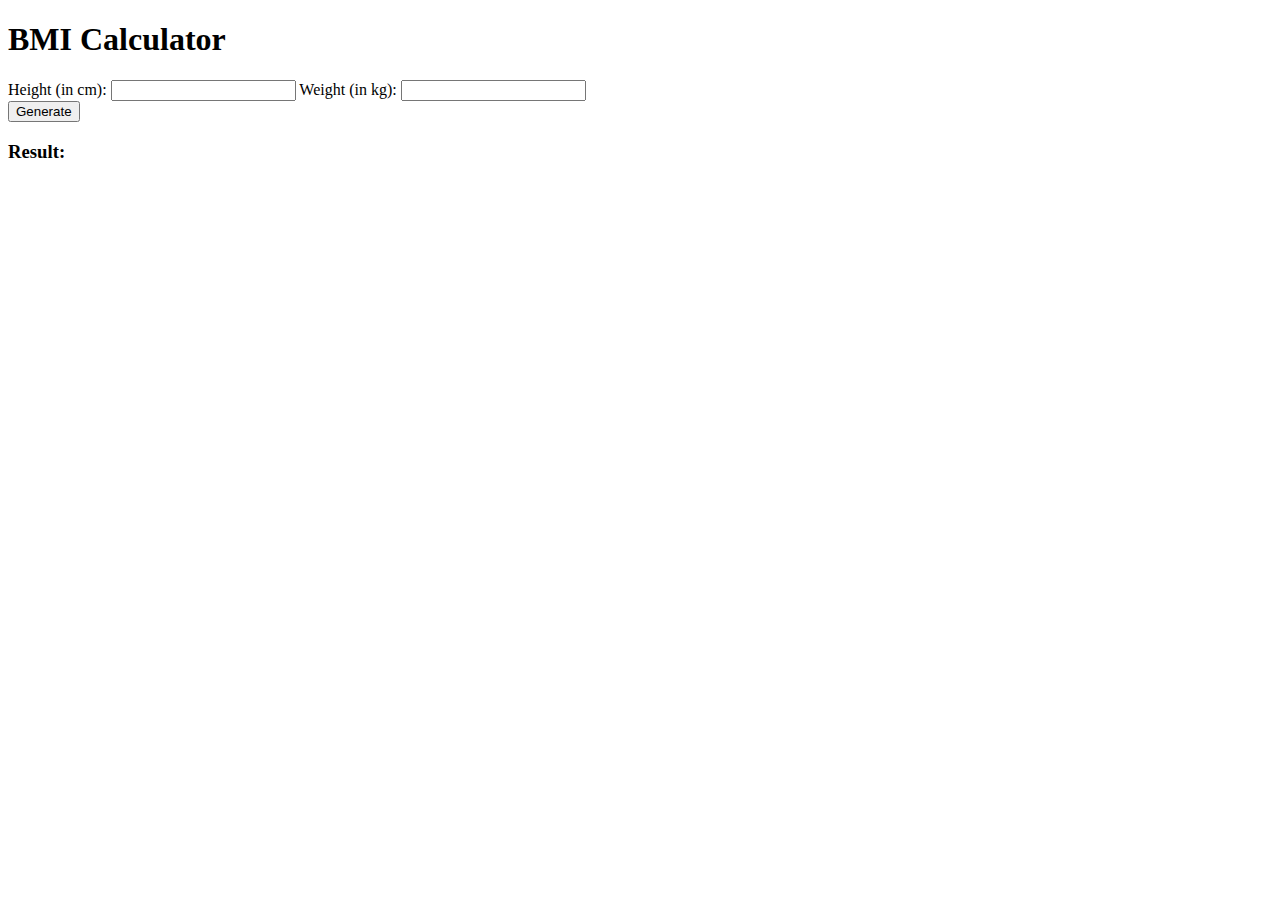
==== P04_BMICalculator/index.html @ dc218b83 "encountering problem" ====
<!DOCTYPE html>
<html lang="en">
  <head>
    <link rel="stylesheet" href="styles.css" />

    <meta charset="UTF-8" />
    <meta http-equiv="X-UA-Compatible" content="IE=edge" />
    <meta name="viewport" content="width=device-width, initial-scale=1.0" />
    <title>BMI calculate kar lawde</title>
  </head>
  <body>
    <div class="container">
      <h1>BMI Calculator</h1>
      <div class="inputs">
        <label for="height">Height (in cm):</label>
        <input type="text" id="height" />

        <label for="weight">Weight (in kg):</label>
        <input type="text" id="weight" />
      </div>

      <button>Generate</button>

      <h3>Result:</h3>
    </div>
    <script src="script.js"></script>
  </body>
</html>
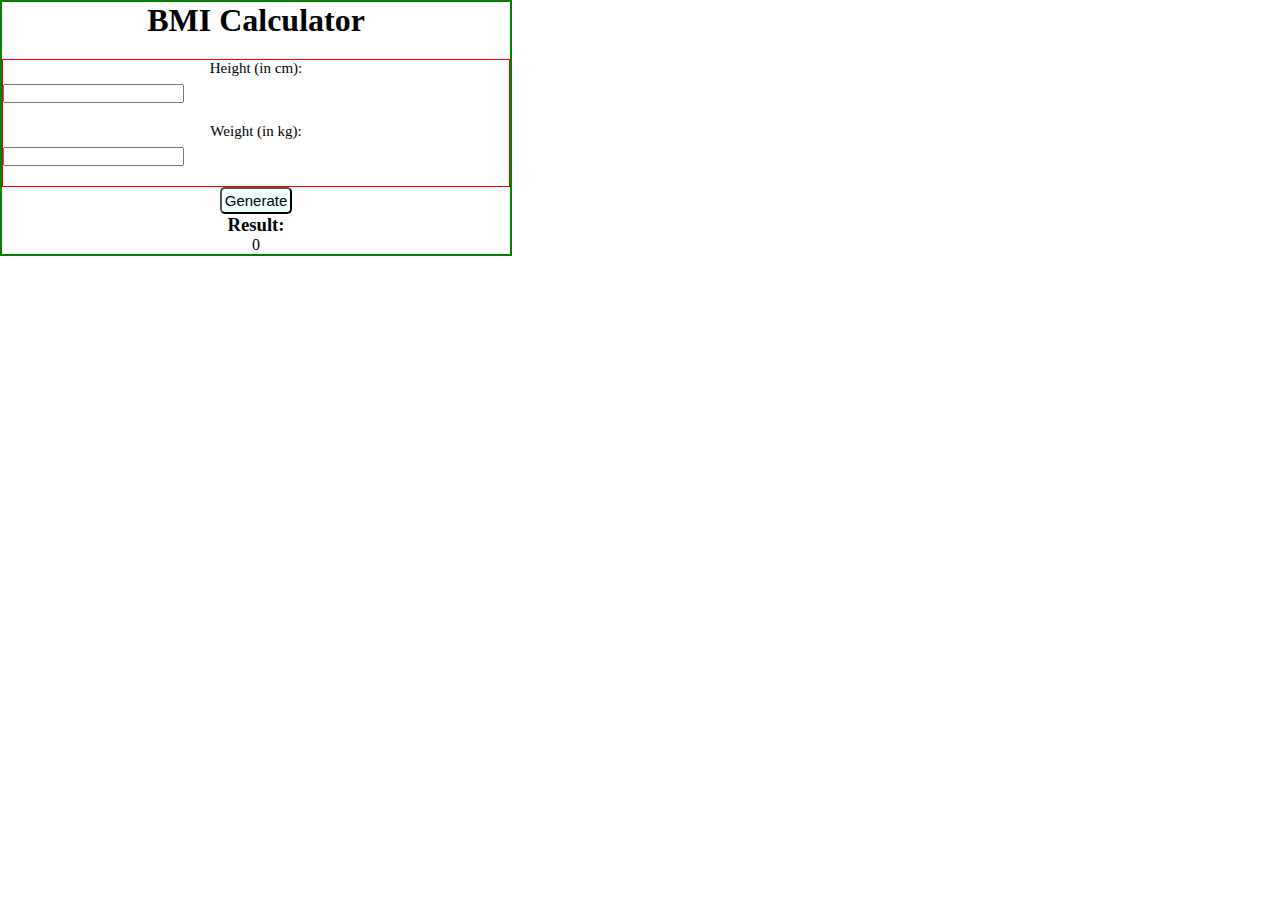
==== commit 2ace393e: "completed, though a lil styling left" ====
--- a/P04_BMICalculator/index.html
+++ b/P04_BMICalculator/index.html
@@ -2,7 +2,6 @@
 <html lang="en">
   <head>
     <link rel="stylesheet" href="styles.css" />
-
     <meta charset="UTF-8" />
     <meta http-equiv="X-UA-Compatible" content="IE=edge" />
     <meta name="viewport" content="width=device-width, initial-scale=1.0" />
@@ -19,9 +18,10 @@
         <input type="text" id="weight" />
       </div>
 
-      <button>Generate</button>
+      <button class="btn">Generate</button>
 
       <h3>Result:</h3>
+      <span class="result">0</span>
     </div>
     <script src="script.js"></script>
   </body>
--- a/P04_BMICalculator/styles.css
+++ b/P04_BMICalculator/styles.css
@@ -0,0 +1,40 @@
+* {
+  margin: 0;
+  padding: 0;
+  box-sizing: border-box;
+}
+
+.body {
+  width: 100vw;
+  height: 100vh;
+  display: flex;
+  justify-content: center;
+  align-items: center;
+}
+
+.container {
+  border: 2px solid green;
+  width: 40%;
+  text-align: center;
+}
+
+.inputs {
+  border: 1px solid red;
+  margin-top: 20px;
+  font-size: 15px;
+  text-align: center;
+}
+
+.inputs input {
+  display: block;
+  margin-bottom: 20px;
+  margin-top: 7px;
+}
+
+.btn {
+  border-radius: 5px;
+  padding: 3px;
+  background-color: azure;
+  color: black;
+  font-size: 15px;
+}
